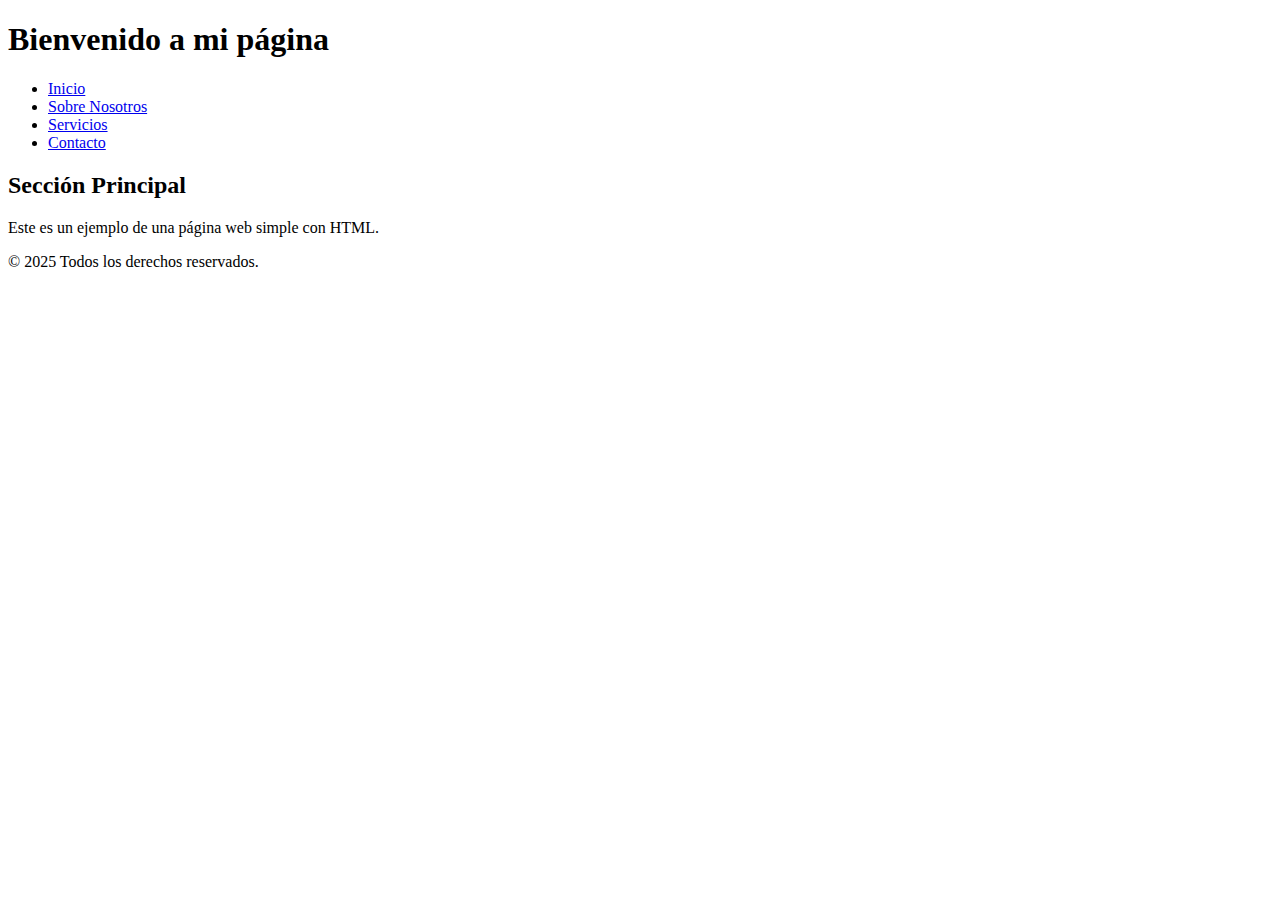
==== index.html @ f0cb316b "Subiendo archivos iniciales" ====
<!DOCTYPE html>
<html lang="es">
<head>
    <meta charset="UTF-8">
    <meta name="viewport" content="width=device-width, initial-scale=1.0">
    <title>Página de Inicio</title>
    <link rel="stylesheet" href="styles.css">
</head>
<body>
    <header>
        <h1>Bienvenido a mi página</h1>
        <nav>
            <ul>
                <li><a href="#">Inicio</a></li>
                <li><a href="#">Sobre Nosotros</a></li>
                <li><a href="#">Servicios</a></li>
                <li><a href="#">Contacto</a></li>
            </ul>
        </nav>
    </header>
    
    <main>
        <section>
            <h2>Sección Principal</h2>
            <p>Este es un ejemplo de una página web simple con HTML.</p>
        </section>
    </main>
    
    <footer>
        <p>&copy; 2025 Todos los derechos reservados.</p>
    </footer>
</body>
</html>
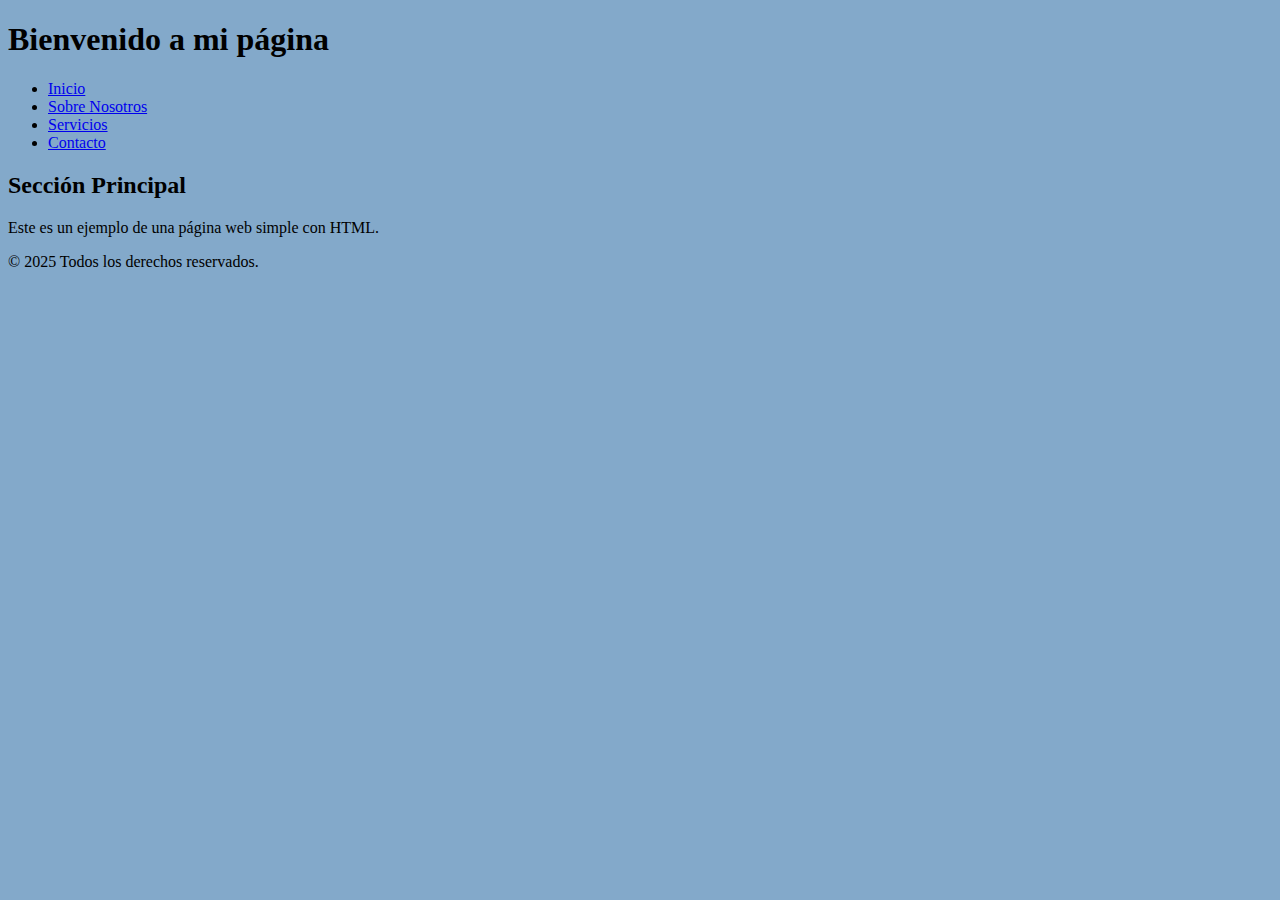
==== commit e3264097: "correccion de errores de sintaxis" ====
--- a/index.html
+++ b/index.html
@@ -4,7 +4,7 @@
     <meta charset="UTF-8">
     <meta name="viewport" content="width=device-width, initial-scale=1.0">
     <title>Página de Inicio</title>
-    <link rel="stylesheet" href="styles.css">
+    <link rel="stylesheet" href="Styles.css">
 </head>
 <body>
     <header>
--- a/Styles.css
+++ b/Styles.css
@@ -0,0 +1,6 @@
+*{
+    padding: auto;
+    background-color: rgb(131, 169, 202);
+    width: auto;
+    height: auto;
+}